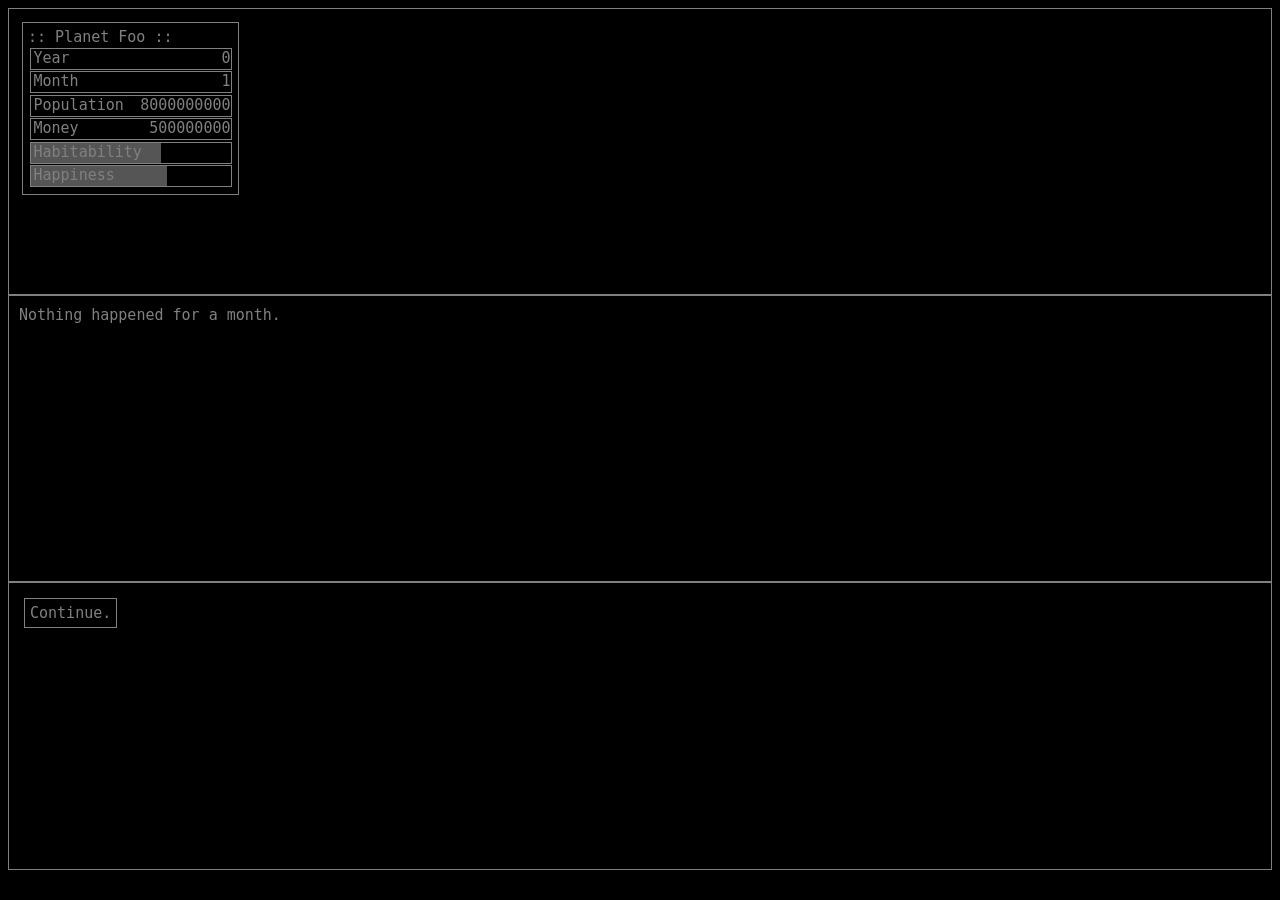
==== index.htm @ 74447937 "mobile test 6" ====
<!-- *********************************************************************** -->
<!--                                                                         -->
<!--                                                      :::      ::::::::  -->
<!-- index.htm                                          :+:      :+:    :+:  -->
<!--                                                  +:+ +:+         +:+    -->
<!-- By: fde-capu <fde-capu@student.42sp.org.br>    +#+  +:+       +#+       -->
<!--                                              +#+#+#+#+#+   +#+          -->
<!-- Created: 2020/09/15 18:53:27 by fde-capu          #+#    #+#            -->
<!-- Updated: 2020/09/16 12:42:29 by fde-capu         ###   ########.fr      -->
<!--                                                                         -->
<!-- *********************************************************************** -->

<html style="overflow:hidden;position:relative;">
	<head>
		<meta charset=utf-8>
		<meta name="viewport" content="width=device-width, initial-scale=0.8, maximum-scale=0.8, user-scalable=0"/>
		<link rel="stylesheet" type="text/css" href="style.css">
	</head>
	<body>
	</body>
	<script src="prototypes.js"></script>
	<script src="helperfunctions.js"></script>
	<script src="vars.js"></script>
	<script src="events.js"></script>
	<script src="core.js"></script>
	<script src="terminal.js"></script>
	<script>
	</script>
</html>
---- style.css ----
body {
	font-family: Consolas, "Andale Mono WT", "Andale Mono", "Lucida Console", "Lucida Sans Typewriter", "DejaVu Sans Mono", "Bitstream Vera Sans Mono", "Liberation Mono", "Nimbus Mono L", Monaco, "Courier New", Courier, monospace;
	padding: 0 0;
	 -webkit-touch-callout: none;-webkit-user-select: none;-khtml-user-drag: none;-khtml-user-select: none;-moz-user-select: none;-moz-user-select:-moz-none;-ms-user-select: none;user-select: none;
	 font-size:15px;
	background:black;
	color:gray;
	pointer-events: none;
	min-width:300px;
}

.areas {
	border: 1px solid gray;
	margin: 0px 0 0px 0;
	padding: 10px;
	height: 30%;
	overflow: hidden;
}

.playerarea {
	display:inline-block;
	border: 1px solid gray;
	margin: 3px;
	padding: 5px;
}

.caption {
	position: relative;
	top: -20px;
	left: 3px;
}

.score_box:before {
	margin-left: 3px;
	content: var(--content, "NO_NAME");
	float: left;
}

.score_box {
	position: relative;
	border: 1px solid gray;
	width: 200px;
	height: 20px;
	margin: 1.5px;
	padding: 0;
	text-align: right;
}

.gauge {
	position:relative;
	border:1px solid gray;
	width:200px;
	height:20px;
	margin:1.5px;
	padding:0;
}

.marker {
	position:relative;
	top:0;
	left:0;
	height:20px;
	background:#555;
	transition: all 1000ms ease-in-out;
}

.button {
	border:1px solid gray;
	margin:5px;
	padding:5px;
	display:inline-block;
	pointer-events: auto;
	cursor:hand;
}
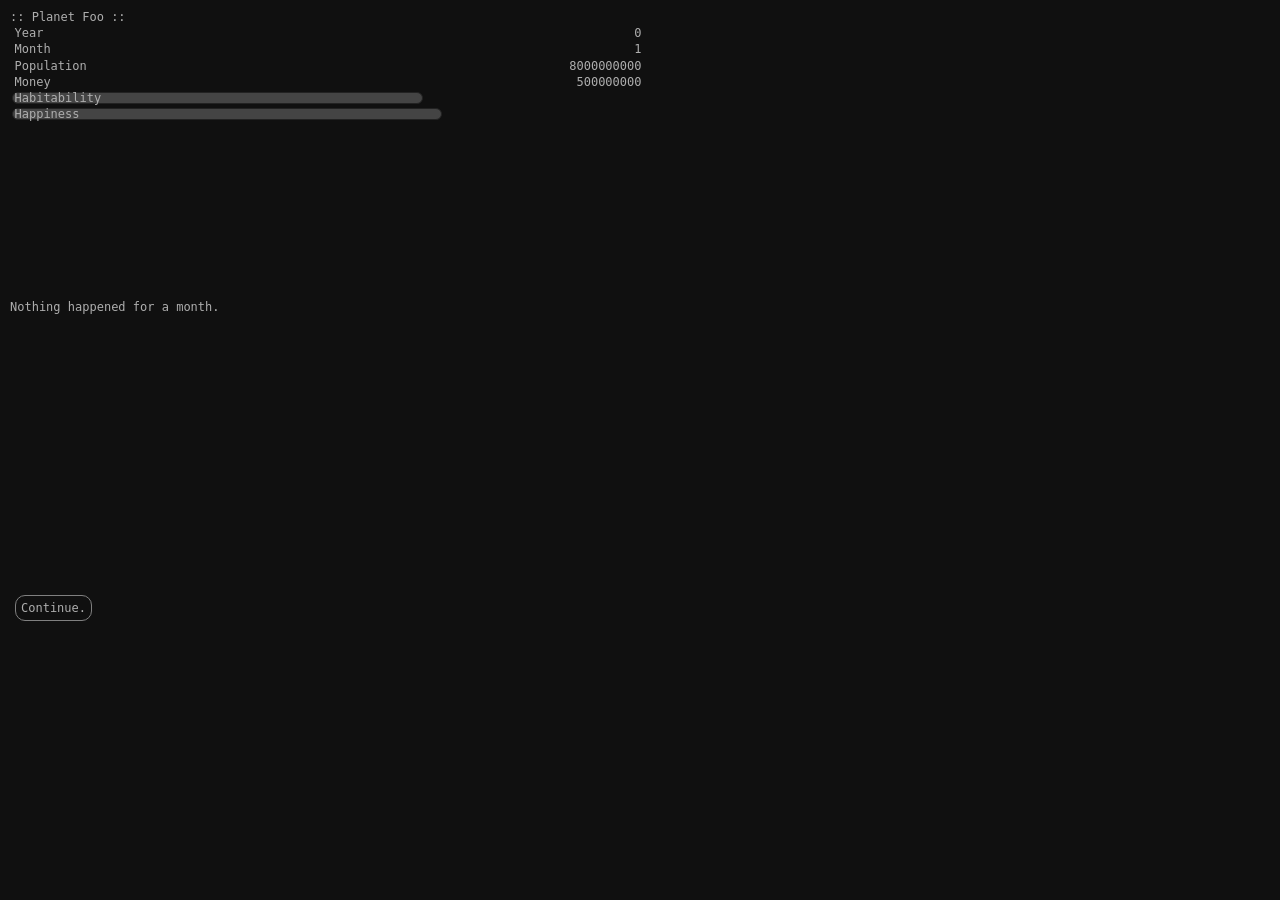
==== commit 387d8de2: "some style" ====
--- a/index.htm
+++ b/index.htm
@@ -6,14 +6,14 @@
 <!-- By: fde-capu <fde-capu@student.42sp.org.br>    +#+  +:+       +#+       -->
 <!--                                              +#+#+#+#+#+   +#+          -->
 <!-- Created: 2020/09/15 18:53:27 by fde-capu          #+#    #+#            -->
-<!-- Updated: 2020/09/16 12:42:29 by fde-capu         ###   ########.fr      -->
+<!-- Updated: 2020/09/16 14:02:23 by fde-capu         ###   ########.fr      -->
 <!--                                                                         -->
 <!-- *********************************************************************** -->
 
 <html style="overflow:hidden;position:relative;">
 	<head>
 		<meta charset=utf-8>
-		<meta name="viewport" content="width=device-width, initial-scale=0.8, maximum-scale=0.8, user-scalable=0"/>
+		<meta name="viewport" content="width=device-width, initial-scale=1, maximum-scale=1, user-scalable=0"/>
 		<link rel="stylesheet" type="text/css" href="style.css">
 	</head>
 	<body>
--- a/style.css
+++ b/style.css
@@ -1,33 +1,41 @@
 body {
 	font-family: Consolas, "Andale Mono WT", "Andale Mono", "Lucida Console", "Lucida Sans Typewriter", "DejaVu Sans Mono", "Bitstream Vera Sans Mono", "Liberation Mono", "Nimbus Mono L", Monaco, "Courier New", Courier, monospace;
-	padding: 0 0;
-	 -webkit-touch-callout: none;-webkit-user-select: none;-khtml-user-drag: none;-khtml-user-select: none;-moz-user-select: none;-moz-user-select:-moz-none;-ms-user-select: none;user-select: none;
-	 font-size:15px;
-	background:black;
-	color:gray;
-	pointer-events: none;
-	min-width:300px;
+	-webkit-touch-callout: none;-webkit-user-select: none;-khtml-user-drag: none;-khtml-user-select: none;-moz-user-select: none;-moz-user-select:-moz-none;-ms-user-select: none;user-select: none;
+	font-size:12px;
+	background:#101010;
+	color:#aeaeae;
+	min-width:320px;
+	width: 100%;
+	height: 100%;
+	margin: 0;
+	padding: 0;
 }
 
 .areas {
-	border: 1px solid gray;
-	margin: 0px 0 0px 0;
+	margin: 0;
 	padding: 10px;
 	height: 30%;
-	overflow: hidden;
+	overflow-y: auto;
 }
 
 .playerarea {
 	display:inline-block;
-	border: 1px solid gray;
-	margin: 3px;
-	padding: 5px;
+	margin: 0px;
+	padding: 0px;
+	width: 50%;
 }
 
-.caption {
+.gauge, .score_box {
+	position:relative;
+	width:100%;
+	height:15px;
+	margin:1.5px;
+	padding:0;
+}
+
+.score_box {
 	position: relative;
-	top: -20px;
-	left: 3px;
+	text-align: right;
 }
 
 .score_box:before {
@@ -36,32 +44,15 @@
 	float: left;
 }
 
-.score_box {
-	position: relative;
-	border: 1px solid gray;
-	width: 200px;
-	height: 20px;
-	margin: 1.5px;
-	padding: 0;
-	text-align: right;
-}
-
-.gauge {
-	position:relative;
-	border:1px solid gray;
-	width:200px;
-	height:20px;
-	margin:1.5px;
-	padding:0;
-}
-
 .marker {
 	position:relative;
 	top:0;
 	left:0;
-	height:20px;
-	background:#555;
+	height:10px;
+	background:#444;
 	transition: all 1000ms ease-in-out;
+	border-radius: 7px;
+	border: 1.5px solid #222;
 }
 
 .button {
@@ -71,4 +62,24 @@
 	display:inline-block;
 	pointer-events: auto;
 	cursor:hand;
+	border-radius: 10px;
 }
+
+.caption {
+	position: relative;
+	top: -13.0px;
+	left: 3px;
+}
+
+::-webkit-scrollbar {
+width: 9px;
+height: 5px;
+background: transparent;
+}
+
+::-webkit-scrollbar-thumb {
+border-radius: 10px;
+background: #444;
+border: 1.5px solid #222;
+}
+
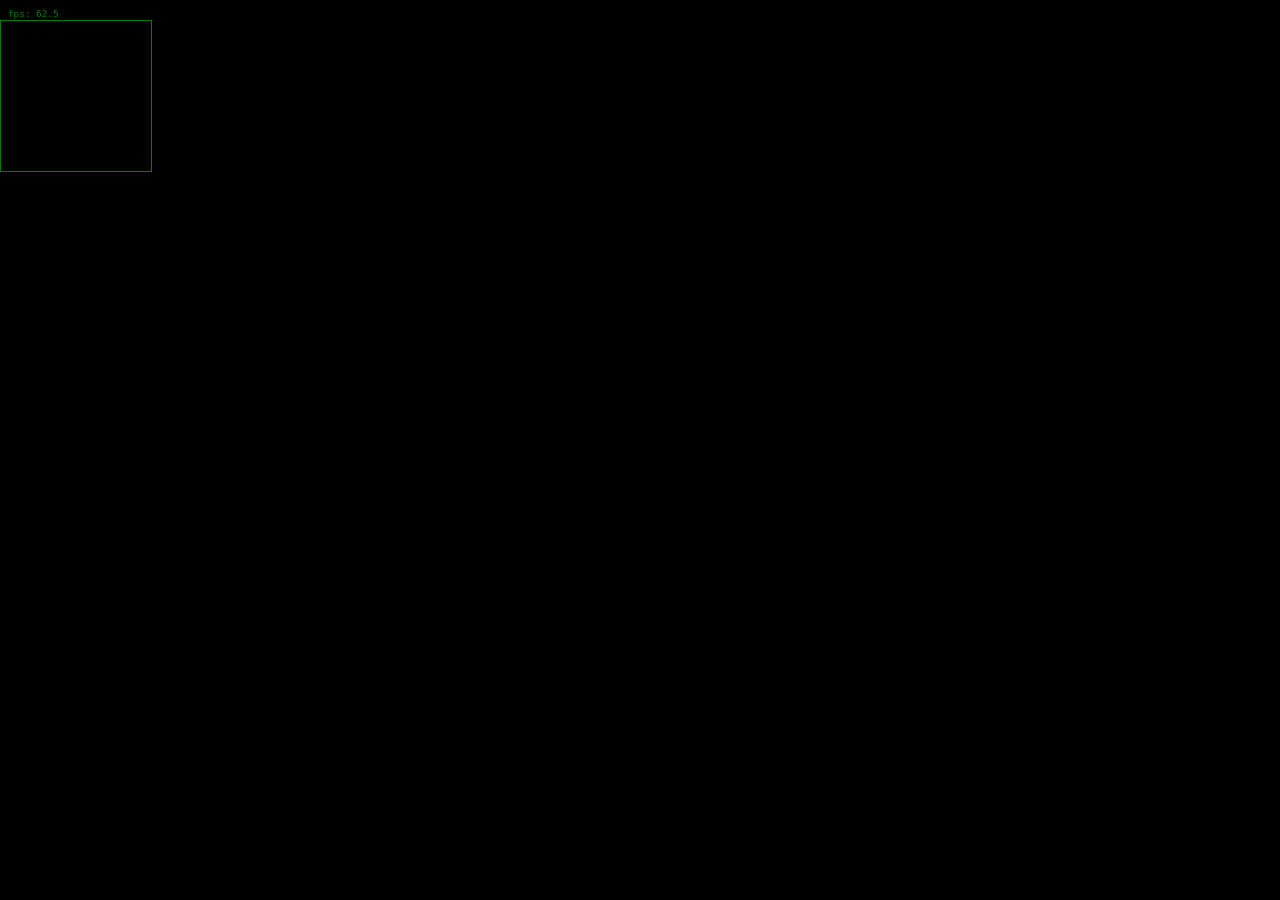
==== commit 5e3668d3: "_waves (static)" ====
--- a/index.htm
+++ b/index.htm
@@ -1,29 +1,14 @@
-<!-- *********************************************************************** -->
-<!--                                                                         -->
-<!--                                                      :::      ::::::::  -->
-<!-- index.htm                                          :+:      :+:    :+:  -->
-<!--                                                  +:+ +:+         +:+    -->
-<!-- By: fde-capu <fde-capu@student.42sp.org.br>    +#+  +:+       +#+       -->
-<!--                                              +#+#+#+#+#+   +#+          -->
-<!-- Created: 2020/09/15 18:53:27 by fde-capu          #+#    #+#            -->
-<!-- Updated: 2020/09/16 14:02:23 by fde-capu         ###   ########.fr      -->
-<!--                                                                         -->
-<!-- *********************************************************************** -->
+<html style="overflow:hidden;position:relative;">
+<head><meta charset=utf-8>
+	<link rel="stylesheet" type="text/css" href="style.css">
+<meta name="viewport" content="width=device-width, initial-scale=1, maximum-scale=1, user-scalable=0"/>
+	<script src="jquery-2.1.4.min.js"></script>
+ <script>
+ 	
+ 	</script>
+</head>
+<body></body>
 
-<html style="overflow:hidden;position:relative;">
-	<head>
-		<meta charset=utf-8>
-		<meta name="viewport" content="width=device-width, initial-scale=1, maximum-scale=1, user-scalable=0"/>
-		<link rel="stylesheet" type="text/css" href="style.css">
-	</head>
-	<body>
-	</body>
-	<script src="prototypes.js"></script>
-	<script src="helperfunctions.js"></script>
-	<script src="vars.js"></script>
-	<script src="events.js"></script>
-	<script src="core.js"></script>
-	<script src="terminal.js"></script>
-	<script>
-	</script>
-</html>
+<script src="engine.js"></script>
+
+</html>
--- a/style.css
+++ b/style.css
@@ -1,85 +1,34 @@
 body {
-	font-family: Consolas, "Andale Mono WT", "Andale Mono", "Lucida Console", "Lucida Sans Typewriter", "DejaVu Sans Mono", "Bitstream Vera Sans Mono", "Liberation Mono", "Nimbus Mono L", Monaco, "Courier New", Courier, monospace;
-	-webkit-touch-callout: none;-webkit-user-select: none;-khtml-user-drag: none;-khtml-user-select: none;-moz-user-select: none;-moz-user-select:-moz-none;-ms-user-select: none;user-select: none;
-	font-size:12px;
-	background:#101010;
-	color:#aeaeae;
-	min-width:320px;
-	width: 100%;
-	height: 100%;
-	margin: 0;
-	padding: 0;
+	word-break: break-all;
+	 font-family: Consolas, "Andale Mono WT", "Andale Mono", "Lucida Console", "Lucida Sans Typewriter", "DejaVu Sans Mono", "Bitstream Vera Sans Mono", "Liberation Mono", "Nimbus Mono L", Monaco, "Courier New", Courier, monospace;
+	
+	/*padding: 5px;*/
+
+
+    background-color: #000;
+    color: green;
+    
+    font-size: 7pt;
+    
+    -moz-user-select: none; -webkit-user-select: none; -ms-user-select:none; user-select:none;-o-user-select:none;' unselectable='on' onselectstart='return false;' onmousedown='return false;
+  
+  overflow-x:hidden;
+  overflow-y:hidden;
+  
+position: relative; 
+
+  text-shadow:
+  .5px 0px 0px #000, 
+  -.5px 0px 0px #000, 
+  0px .5px 0px #000, 
+  0px -.5px 0px #000,
+ 
+  .5px .5px 0px #000, 
+  -.5px -.5px 0px #000, 
+  -.5px .5px 0px #000, 
+  .5px -.5px 0px #000;
+  
+
 }
 
-.areas {
-	margin: 0;
-	padding: 10px;
-	height: 30%;
-	overflow-y: auto;
-}
 
-.playerarea {
-	display:inline-block;
-	margin: 0px;
-	padding: 0px;
-	width: 50%;
-}
-
-.gauge, .score_box {
-	position:relative;
-	width:100%;
-	height:15px;
-	margin:1.5px;
-	padding:0;
-}
-
-.score_box {
-	position: relative;
-	text-align: right;
-}
-
-.score_box:before {
-	margin-left: 3px;
-	content: var(--content, "NO_NAME");
-	float: left;
-}
-
-.marker {
-	position:relative;
-	top:0;
-	left:0;
-	height:10px;
-	background:#444;
-	transition: all 1000ms ease-in-out;
-	border-radius: 7px;
-	border: 1.5px solid #222;
-}
-
-.button {
-	border:1px solid gray;
-	margin:5px;
-	padding:5px;
-	display:inline-block;
-	pointer-events: auto;
-	cursor:hand;
-	border-radius: 10px;
-}
-
-.caption {
-	position: relative;
-	top: -13.0px;
-	left: 3px;
-}
-
-::-webkit-scrollbar {
-width: 9px;
-height: 5px;
-background: transparent;
-}
-
-::-webkit-scrollbar-thumb {
-border-radius: 10px;
-background: #444;
-border: 1.5px solid #222;
-}
-
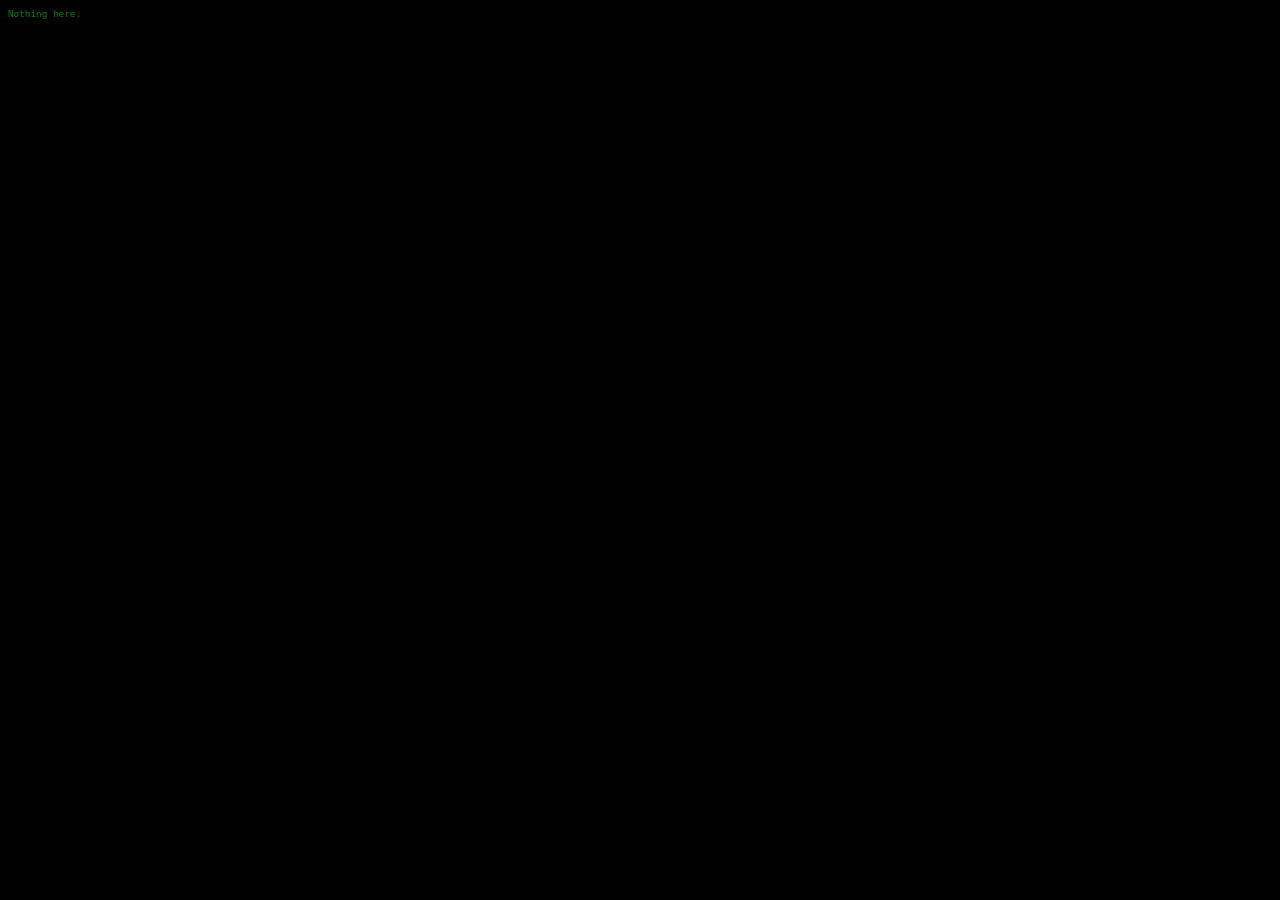
==== commit 4b28e8bf: "Update index.htm" ====
--- a/index.htm
+++ b/index.htm
@@ -9,6 +9,10 @@
 </head>
 <body></body>
 
+<!--
 <script src="engine.js"></script>
+-->
+	
+Nothing here.
 
-</html>+</html>
